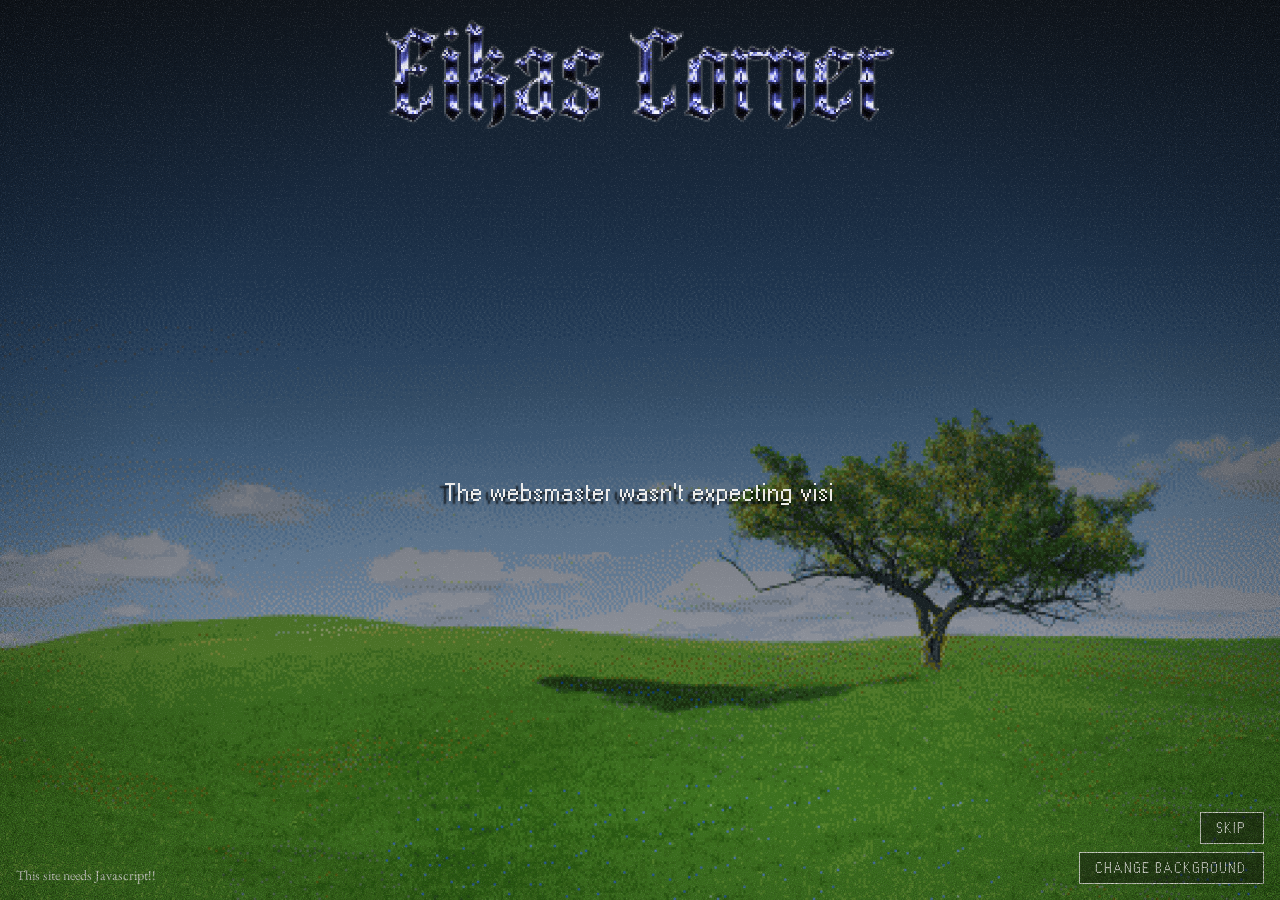
==== index.html @ b6c3187d "the door" ====
<!DOCTYPE html>
<html lang="en">
<head>
    <meta charset="UTF-8">
    <meta name="viewport" content="width=device-width, initial-scale=1.0">
    <title>Eikas Corner</title>
    <meta name="description" content="Delusional writings">

    <meta property="og:type" content="website">
    <meta property="og:title" content="Eikas Corner">
    <meta property="og:description" content="Delusional writings">
    <meta property="og:image" content="https://eikascorner.neocities.org/images/eikascornerlogo.png">
    <meta property="og:url" content="https://eikascorner.neocities.org/">

    <meta name="twitter:card" content="summary">
    <meta name="twitter:title" content="Eikas Corner">
    <meta name="twitter:description" content="Delusional writings">
    <meta name="twitter:image" content="https://eikascorner.neocities.org/images/eikascornerlogo.png">

    <link rel="stylesheet" href="stylesheet.css">
    <link rel="icon" type="image/png" href="images/favicon.png">
    <style>
        .corner-text {
            position: fixed;
            bottom: 16px;
            left: 16px;
            z-index: 10;
            margin: 0;
            font-size: 14px;
            color: #F5F3F0;
            opacity: 0.9;
        }
    </style>
</head>
<body class="splash-body">

    <div class="logo">
        <a href="home.html">
        <img src="images/eikascornerlogodithered.png" alt="eikascornerlogo">
        </a>
    </div>

    <div class="page-fade">

        <div class="corner-btns">
            <a id="skip-btn" class="skip-btn" href="home.html">Skip</a>
            <button id="bg-btn" class="bg-btn" type="button">Change background</button>
        </div>

        <p class="corner-text">This site needs Javascript!!</p>

        <div class="splash-wrap">
            <div class="splash">
                <h1 id="typewriter"><span id="typewriter-text"></span></h1>

                <div id="gate" class="gate">
                    <button id="continue-btn" class="continue-btn" type="button">Enter</button>
                </div>
            </div>
        </div>

    </div>

<script>
    (function () {
        var textEl = document.getElementById('typewriter-text');
        if (!textEl) return;
 
        var lines = [
            "The websmaster wasn't expecting visitors today..",
            "I suppose I can let you in for a small while.."
        ];
 
        var typeSpeed = 30;
        var pauseAfterType = 1200;
 
        var lineIndex = 0;
        var charIndex = 0;
 
        function typeLine() {
            var current = lines[lineIndex];
            if (charIndex <= current.length) {
                textEl.textContent = current.slice(0, charIndex);
                charIndex++;
                setTimeout(typeLine, typeSpeed);
            } else if (lineIndex < lines.length - 1) {
                setTimeout(function () {
                    lineIndex++;
                    charIndex = 0;
                    typeLine();
                }, pauseAfterType);
            } else {
                var gate = document.getElementById('gate');
                if (gate) gate.classList.add('gate-visible');
            }
        }
 
        window.addEventListener('load', function () {
            typeLine();
        });
 
        var continueBtn = document.getElementById('continue-btn');
        if (continueBtn) {
            continueBtn.addEventListener('click', function () {
                var pageFade = document.querySelector('.page-fade');
                if (pageFade) pageFade.classList.add('fade-out');
                sessionStorage.setItem('fadeTransition', '1');
                setTimeout(function () {
                    window.location.href = 'home.html';
                }, 400);
            });
        }
    })();

    (function () {
    var backgrounds = [
        "images/dreamcorebg.png",
        "images/stuffsbg.png",
        
    ];

    var btn = document.getElementById('bg-btn');
    if (!btn) return;

    var index = 0;
    try {
        var saved = parseInt(localStorage.getItem('splashBg'), 10);
        if (saved >= 0 && saved < backgrounds.length) index = saved;
    } catch (e) {}

    function apply() {
        document.body.style.setProperty('--splash-bg', "url('" + backgrounds[index] + "')");
        try { localStorage.setItem('splashBg', index); } catch (e) {}
    }

    apply();

    btn.addEventListener('click', function () {
        index = (index + 1) % backgrounds.length;
        apply();
    });
})();

(function () {
    var skipBtn = document.getElementById('skip-btn');
    if (!skipBtn) return;

    skipBtn.addEventListener('click', function (e) {
        e.preventDefault();
        var pageFade = document.querySelector('.page-fade');
        if (pageFade) pageFade.classList.add('fade-out');
        try { sessionStorage.setItem('fadeTransition', '1'); } catch (err) {}
        setTimeout(function () {
            window.location.href = 'home.html';
        }, 400);
    });
})();
</script>


</body>
</html>
---- stylesheet.css ----
@font-face {
    font-family: EBGaramond;
    src: url(EBGaramond.ttf);
}
@font-face {
    font-family: w98bold;
    src: url(w98bold.woff2);
}
@font-face {
    font-family: w98regular;
    src: url(w98regular.woff2);
}
@font-face {
    font-family: manga;
    src: url(mangat.ttf);
}
@font-face {
    font-family: gothik;
    src: url(GothikSteel.woff2);
}

* {
  margin: 0;
  padding: 0;
  box-sizing: border-box;
}

html {
    height: 100%;
    overflow-x: hidden;
}

body {
    min-height: 100vh;
    background-color: #141413;
    font-family: EBGaramond;
    display: flex;
    flex-direction: column;
    overflow-x: clip; /* was hidden */
}

.page-fade {
    display: flex;
    flex-direction: column;
    flex: 1;
    transition: opacity 0.4s ease;
}

.page-fade.fade-out {
    opacity: 0;
}

.logo a {
    display: block;
    width: 30%;
    margin: 20px auto 0;
    padding-bottom: 30px;
}

.logo a img {
    display: block;
    width: 100%;
    height: auto;
}

@media (max-width: 1280px) {
    .logo a {
        width: 40%;
    }
}

@media (max-width: 900px) {
    .logo a {
        width: 90%;
    }
}

.separator {
    position: relative;
    width: 100%;
    height: 1px;
    background-color: #F5F3F0;
    opacity: 0.5;
}

/*----------------------top diamonds------------------------*/
.vertical-separator::before {
    content: "";
    position: absolute;
    top: 0;
    left: 50%;
    width: 7px;
    height: 7px;
    background-color: #F5F3F0;
    transform: translate(-50%, -50%) rotate(45deg);
}

@media (max-width: 900px) {
    .vertical-separator::before {
        display: none;
    }

    .main > .separator::before,
    .main > .separator::after {
        display: none;
    }
}
/*----------------bottom diamonds-------------*/
.main > .separator::before,
.main > .separator::after {
    content: "";
    position: absolute;
    top: 50%;
    width: 7px;
    height: 7px;
    background-color: #F5F3F0;
    transform: translate(-50%, -50%) rotate(45deg);
}

.main > .separator::before {
    left: 0;
}

.main > .separator::after {
    left: 100%;
}



.main {
    color: #F5F3F0;
    flex: 1;
    display: flex;
    flex-direction: column;
}



.hero {
    letter-spacing: 2px;
    font-size: 12px;
    text-align: center;
    opacity: 0.85;
    padding: 5% 5%;
    flex: 1;
    display: flex;
    align-items: center;
    justify-content: center;
}

@media (max-width: 1200px) {
    .hero {
        padding: 10% 5%;
    }
}
.home-page .hero {
    flex: 0 0 auto;
    padding: 30px 5% 20px;
}
.home-page .content {
    padding-top: 0;
}

.page {
    display: flex;
    align-items: stretch;
    flex: 1;
}

.sidebar {
    display: flex;
    flex-direction: column;
    gap: 20px;
    padding: 25px 30px;
    width: 220px;
    flex: 0 0 220px;
    font-family: w98regular;
}

.sidebar a {
    color: #F5F3F0;
    text-decoration: none;
    font-size: 18px;
    letter-spacing: 1px;
    opacity: 0.85;
    transition: opacity 0.2s ease;
}

.sidebar a:hover {
    opacity: 1;
    text-decoration: underline;
}

.sidebar-right {
    text-align: right;
}

.vertical-separator {
    position: relative;
    width: 1px;
    background-color: #F5F3F0;
    opacity: 0.5;
}

@media (min-width: 901px) {
      .page {
        padding: 0 220px;
    }

    .sidebar {
        position: fixed;
        top: 0;
        bottom: 0;
        width: 220px;
        overflow-y: auto;
    }

    .sidebar-left { left: 0; }
    .sidebar-right { right: 0; }
}

/*------------------------favourite song--------------------------*/
.song-box {
    margin-top: 30px;
    font-family: w98regular;
}
.song-label {
    font-size: 14px;
    letter-spacing: 2px;
    color: #a2a6e2;                   
    margin-bottom: 12px;
}
.song-title {
    font-size: 16px;
    color: #F5F3F0;
    letter-spacing: 1px;
}
.song-artist {
    font-size: 14px;
    font-style: italic;
    color: #F5F3F0;
    opacity: 0.7;
    margin-bottom: 10px;
}
.song-log {
    font-style: italic;

}
.sidebar .song-box a {
    font-size: 14px;
    color: #a2a6e2;
    text-decoration: underline;
}
@media (max-width: 900px) {
    .song-box {
        width: 81%;
        margin-top: 10px;
        padding: 5px 10px;
        border: 1px dashed rgba(245, 243, 240, 0.5);
        display: flex;
        flex-wrap: wrap;
        justify-content: center;
        align-items: baseline;
        gap: 4px 20px;
    }

    .song-label {
        flex-basis: 100%;
        text-align: center;
        margin-bottom: 0;
    }

    .song-artist {
        margin-bottom: 0;
    }
}
/*------------------------song log page--------------------------*/
.song-page {
    display: flex;
    align-items: stretch;
}
.song-list {
    flex: 1;
    min-width: 0;
    padding: 10px 4% 40px 4%;
    border-right: 1px dashed rgba(245, 243, 240, 0.5);
}
.song-writing {
    flex: 0 0 40%;
    align-self: flex-start;
    padding: 40px 6% 40px 5%;
    font-size: 15px;
    line-height: 1.8;
    color: #F5F3F0;
}
.song-writing p {
    margin-bottom: 14px;
}

.song-writing p:last-child {
    margin-bottom: 0;
}

.song-entry {
    display: grid;
    grid-template-columns: 1fr;
    gap: 4px;
    padding: 22px 0;
    border-bottom: 1px dashed rgba(245, 243, 240, 0.5);
}

.song-entry:last-child {
    border-bottom: none;
}
.song-entry.multi {
    border-bottom: none;
    padding-bottom: 0;
}
.song-entry.multi.multi-last {
    border-bottom: 1px dashed rgba(245, 243, 240, 0.5);
    padding-bottom: 22px;
}

.song-entry-date {
    padding-top: 3px;
    font-size: 13px;
    letter-spacing: 2px;
    text-transform: uppercase;
    color: #a2a6e2;
}

.song-entry-title {
    font-size: 18px;
    letter-spacing: 1px;
    color: #F5F3F0;
}

.song-entry-artist {
    margin-top: 2px;
    font-size: 14px;
    font-style: italic;
    color: #F5F3F0;
    opacity: 0.7;
}

.song-entry-link:hover {
    opacity: 1;
}
@media (min-width: 901px) {
    .song-entry-info {
        display: flex;
        flex-wrap: wrap;
        align-items: baseline;
        gap: 4px 12px;
    }

    .song-entry-artist {
        margin-top: 0;
    }
}
@media (max-width: 900px) {
    .song-page {
        flex-direction: column;
    }

    .song-writing {
        order: -1;
        flex: none;
        align-self: stretch;
        padding: 30px 6%;
        border-bottom: 1px dashed rgba(245, 243, 240, 0.5);
    }

    .song-list {
        flex: none;
        padding: 10px 6%;
        text-align: center;
        border-right: none;
    }
}
.song-entry.multi .song-entry-info {
    display: flex;
    flex-direction: column;
    align-items: flex-start;
    gap: 2px;
}

.song-entry.multi .song-entry-artist {
    margin-top: 6px;
}
/*------------------------favourite manga--------------------------*/
.manga-box {
    margin-top: 30px;
    font-family: w98regular;
}
.manga-label {
    font-size: 14px;
    letter-spacing: 2px;
    color: #ee7c78;
    margin-bottom: 12px;
}
.manga-title {
    font-size: 16px;
    color: #F5F3F0;
    letter-spacing: 1px;
    font-family: manga;
}
.manga-author {
    font-size: 14px;
    font-style: italic;
    color: #F5F3F0;
    opacity: 0.7;
    margin-bottom: 10px;
}
.manga-log {
    font-style: italic;
}
.sidebar .manga-box a {
    font-size: 14px;
    color: #ee7c78;
    text-decoration: underline;
}
@media (max-width: 900px) {
    .manga-box {
        order: 1;
        width: 81%;
        margin-top: 10px;
        padding: 5px 10px;
        border: 1px dashed rgba(245, 243, 240, 0.5);
        display: flex;
        flex-wrap: wrap;
        justify-content: center;
        align-items: baseline;
        gap: 4px 20px;
        text-align: center;
    }

    .manga-label {
        flex-basis: 100%;
        text-align: center;
        margin-bottom: 0;
    }

    .manga-author {
        margin-bottom: 0;
    }
}
/*------------------------manga log page (flipped song log)--------------------------*/
.mangalog-page {
    display: flex;
    align-items: stretch;
}
.mangalog-writing {
    flex: 0 0 40%;
    align-self: flex-start;
    padding: 40px 5% 40px 6%;
    font-size: 16px;
    line-height: 1.8;
    color: #F5F3F0;
}
.mangalog-list {
    flex: 1;
    min-width: 0;
    padding: 40px 6% 40px 4%;
    border-left: 1px dashed rgba(245, 243, 240, 0.5);
}

.mangalog-writing p {
    margin-bottom: 14px;
}
.mangalog-writing p:last-child {
    margin-bottom: 0;
}

.mangalog-writing .read-more {
    display: inline-block;
    margin-bottom: 50px;
    margin-top: 10px;
    font-size: 14px;
    letter-spacing: 1px;
    color: #F5F3F0;
    text-decoration: underline;
    opacity: 0.7;
    transition: opacity 0.2s ease;
}
.mangalog-writing .read-more:hover {
    opacity: 1;
}

.mangalog-entry {
    display: grid;
    grid-template-columns: 1fr;
    gap: 4px;
    padding: 22px 0;
    border-bottom: 1px dashed rgba(245, 243, 240, 0.5);
    text-align: left;
}
.mangalog-entry:last-child {
    border-bottom: none;
}
.mangalog-entry > p + p {
    margin-top: 12px;
}

.mangalog-entry-date {
    padding-top: 3px;
    font-size: 13px;
    letter-spacing: 2px;
    text-transform: uppercase;
    color: #ee7c78;
}
.mangalog-entry-title {
    font-size: 18px;
    letter-spacing: 1px;
    color: #F5F3F0;
}
.mangalog-entry-author {
    margin-top: 2px;
    font-size: 14px;
    font-style: italic;
    color: #F5F3F0;
    opacity: 0.7;
}

.mangalog-entry.multi .mangalog-entry-info {
    display: flex;
    flex-direction: column;
    align-items: flex-start;
    gap: 2px;
}
.mangalog-entry.multi .mangalog-entry-author {
    margin-top: 6px;
}
.spoiler {
    position: relative;
    margin-top: 12px;
}

.spoiler-content {
    filter: blur(8px);
    user-select: none;
    pointer-events: none;
    transition: filter 0.3s ease;
}

.spoiler-content p + p {
    margin-top: 12px;
}

.spoiler-overlay {
    position: absolute;
    inset: 0;
    display: flex;
    flex-direction: column;
    align-items: center;
    justify-content: center;
    gap: 10px;
    padding: 20px;
    text-align: center;
    background: rgba(20, 20, 19, 0.55);
    border: 1px dashed rgba(245, 243, 240, 0.5);
}

.spoiler-warning {
    font-family: w98bold;
    font-size: 18px;
    letter-spacing: 2px;
    color: #ee7c78;
}

.spoiler-note {
    font-size: 14px;
    color: #F5F3F0;
    opacity: 0.8;
}

.spoiler-btn {
    font-family: w98regular;
    font-size: 14px;
    letter-spacing: 1px;
    padding: 6px 16px;
    color: #F5F3F0;
    background: transparent;
    border: 1px dashed rgba(245, 243, 240, 0.7);
    cursor: pointer;
    transition: background 0.1s ease;
}

.spoiler-btn:hover {
    background: rgba(245, 243, 240, 0.15);
}

.spoiler.revealed .spoiler-content {
    filter: none;
    user-select: auto;
    pointer-events: auto;
}

.spoiler.revealed .spoiler-overlay {
    display: none;
}

.spoiler + p {
    margin-top: 12px;
}

@media (min-width: 901px) {
    .mangalog-entry-info {
        display: flex;
        flex-wrap: wrap;
        align-items: baseline;
        gap: 4px 12px;
    }
    .mangalog-entry-author {
        margin-top: 0;
    }
}

@media (max-width: 900px) {
    .mangalog-page {
        flex-direction: column;
    }
    .mangalog-writing {
        order: -1;
        flex: none;
        align-self: stretch;
        padding: 30px 6%;
        border-bottom: 1px dashed rgba(245, 243, 240, 0.5);
    }
    .mangalog-list {
        flex: none;
        padding: 30px 6%;
        text-align: center;
        border-left: none;
    }
}
.bounce-letter {
    display: inline-block;
    white-space: pre;
    text-decoration: underline;
    animation: letter-bounce 6.5s ease-in-out infinite;
}

@keyframes letter-bounce {
    0%, 7.4%, 100% { transform: translateY(0); animation-timing-function: ease-out; }
    2.2%           { transform: translateY(-8px); animation-timing-function: ease-in; }
    4.4%           { transform: translateY(0); animation-timing-function: ease-out; }
    5.9%           { transform: translateY(-1px); animation-timing-function: ease-in; }
}

@media (prefers-reduced-motion: reduce) {
    .bounce-letter { animation: none; }
}
/*------------------------diary entries--------------------------*/
.content {
    padding: 40px 8% 40px;
}

.sort-toggle {
    display: block;
    margin: 0 0 40px auto;
    background-color: transparent;
    border: 1px solid #F5F3F0;
    color: #F5F3F0;
    font-family: EBGaramond;
    letter-spacing: 2px;
    text-transform: uppercase;
    font-size: 13px;
    padding: 8px 18px;
    cursor: pointer;
    opacity: 0.85;
    transition: background-color 0.2s ease, color 0.2s ease, opacity 0.2s ease;
}

.sort-toggle:hover {
    opacity: 1;
    background-color: #F5F3F0;
    color: #141413;
}

.entry {
    margin-bottom: 50px;
    padding-bottom: 45px;
    border-bottom: 1px dashed #F5F3F0;
    opacity: 0.95;
}

.entry:last-child {
    border-bottom: none;
    margin-bottom: 0;
    padding-bottom: 0;
}

.entry-date {
    font-size: 14px;
    letter-spacing: 2px;
    text-transform: uppercase;
    color: #a2a6e2;
    opacity: 1;
    margin-bottom: 8px;
}

.entry-title {
    font-size: 26px;
    font-weight: normal;
    color: #F5F3F0;
    margin-bottom: 20px;
    letter-spacing: 1px;
}

.entry-body {
    font-size: 17px;
    color: #F5F3F0;
    line-height: 1.8;
}

.entry-body p {
    margin-bottom: 14px;
}

.entry-body p:last-child {
    margin-bottom: 0;
}

.entry-body a {
    color: #F5F3F0;
    text-decoration: underline;
    opacity: 0.85;
}

.entry-body a:hover {
    opacity: 1;
}

.entry-body img {
    display: block;
    margin: 20px auto;
    max-width: 100%;
    height: auto;
}
.img-row {
    display: flex;
    justify-content: center;
    align-items: center;
    gap: 12px;
    margin: 20px auto;
}

.entry-body .img-row img {
    flex: 0 1 auto;
    height: 70%;
    width: auto;
    min-width: 0;
    max-width: calc(50% - 6px);
    object-fit: cover;
    margin: 0;
}
.entry-body .img-row--mixed img {
    flex: 1 1 0;      /* flex-grow is overridden inline per image */
    width: 0;         /* sizes come purely from the grow ratio */
    height: auto;
    max-width: none;
    object-fit: initial;
}

@media (max-width: 900px) {
    .img-row {
        max-width: 100%;
    }
}


.entry-mood {
    font-size: 16px;
    font-style: italic;
    margin: 18px 0 10px;
    color: #a2a6e2;
}

.typewriter-cursor {
    display: inline-block;
    margin-left: 2px;
    animation: typewriter-blink 0.9s steps(1) infinite;
    transition: opacity 0.4s ease;
}

.typewriter-cursor-done {
    animation: none;
    opacity: 0;
}

@keyframes typewriter-blink {
    0%, 50% { opacity: 1; }
    50.01%, 100% { opacity: 0; }
}

.splash-body {
    display: flex;
    flex-direction: column;
    min-height: 100vh;
    background-image: linear-gradient(to bottom, rgba(20, 20, 19, 0.9) 0%, rgba(20, 20, 19, 0.25) 800px, rgba(20, 20, 19, 0.25) 100%), var(--splash-bg, url('images/seabg.gif'));
    background-size: cover;
    background-position: center;
    background-repeat: no-repeat;
}

@media (max-width: 900px) {
    .splash-body {
        background-position: 70% center;
    }
}

.corner-btns {
    position: fixed;
    bottom: 16px;
    right: 16px;
    z-index: 10;
    display: flex;
    flex-direction: column;
    align-items: flex-end;
    gap: 8px;
}

.bg-btn,
.skip-btn {
    background-color: rgba(20, 20, 19, 0.5);
    border: 1px solid #F5F3F0;
    color: #F5F3F0;
    font-family: w98regular;
    letter-spacing: 2px;
    text-transform: uppercase;
    text-decoration: none;
    text-align: center;
    font-size: 12px;
    padding: 9px 16px 7px;
    cursor: pointer;
    opacity: 0.85;
    transition: background-color 0.2s ease, color 0.2s ease, opacity 0.2s ease;
}

@media (hover: hover) and (pointer: fine) {
    .bg-btn:hover,
    .skip-btn:hover {
        opacity: 1;
        background-color: #F5F3F0;
        color: #141413;
    }
}

.bg-btn:active,
.skip-btn:active {
    opacity: 1;
    background-color: #F5F3F0;
    color: #141413;
}

.splash-wrap {
    flex: 1;
    display: flex;
    align-items: center;
    justify-content: center;
}

.splash {
    text-align: center;
    color: #F5F3F0;
    padding: 20px;
}

.splash h1 {
    font-family: w98regular;
    letter-spacing: 1px;
    font-size: 22px;
    opacity: 0.95;
    font-weight: normal;
    max-width: 650px;
    margin: 0 auto;
    text-shadow: -5px 3px 2px rgba(0, 0, 0, 0.8);
}

.gate {
    display: flex;
    justify-content: center;
    margin-top: 30px;
    opacity: 0;
    pointer-events: none;
    transition: opacity 0.6s ease;
}

.gate.gate-visible {
    opacity: 1;
    pointer-events: auto;
}

.continue-btn {
    background-color: transparent;
    border: 1px solid #F5F3F0;
    color: #F5F3F0;
    font-family: w98regular;
    letter-spacing: 2px;
    text-transform: uppercase;
    font-size: 14px;
    padding: 13px 26px 11px 28px;
    cursor: pointer;
    text-shadow: -3px 2px 2px rgba(0, 0, 0, 0.8);
}

.continue-btn:hover {
    background-color: #F5F3F0;
    color: #141413;
    text-shadow: none;
}

/*---------------------home page-------------------------*/
.home-content {
    max-width: 720px;
    margin: 0 auto;
}

.section-label {
    font-size: 13px;
    letter-spacing: 2px;
    text-transform: uppercase;
    color: #a2a6e2;
    opacity: 1;
    margin-bottom: 16px;
    text-align: center;
}

.intro p {
    font-size: 17px;
    color: #F5F3F0;
    line-height: 1.8;
    opacity: 0.95;
}

.latest-entry {
    max-width: 600px;
    margin: 0 auto;
}

.latest-entry .entry-date {
    margin-top: 0;
}

.latest-entry .read-more,
.song-writing .read-more {
    display: inline-block;
    margin-bottom: 50px;
    margin-top: 10px;
    font-size: 14px;
    letter-spacing: 1px;
    color: #F5F3F0;
    text-decoration: underline;
    opacity: 0.7;
    transition: opacity 0.2s ease;
}

.latest-entry .read-more:hover,
.song-writing .read-more:hover {
    opacity: 1;
}

.now-list {
    list-style: none;
    font-size: 17px;
    color: #F5F3F0;
    line-height: 2;
    opacity: 0.95;
}

.now-list li::before {
    content: "— ";
    color: #a2a6e2;
    opacity: 1;
}

@media (max-width: 900px) {
    .home-content {
        max-width: 100%;
    }
}
/*-------------------credit section----------------*/
.credit-section {
    font-family: w98regular;
    padding: 70px max(20px, calc((100% - 600px) / 2)) 50px;
    text-align: center;
    border-top: 1px dashed rgba(245, 243, 240, 0.5);
}

.link-credit {
    display: inline-block;
    background-color: transparent;
    border: 1px solid #F5F3F0;
    color: #F5F3F0;
    font-family: EBGaramond;
    letter-spacing: 1px;
    text-transform: uppercase;
    text-decoration: none;
    font-size: 16px;
    padding: 12px 28px 8px;
    cursor: pointer;
}

.link-credit:hover {
    background-color: #F5F3F0;
    color: #141413;
}

.credit-section p {
    font-size: 16px;
    line-height: 1.6;
    margin-bottom: 18px;
    opacity: 0.85;
}

.credit-section .link-credit {
    margin-top: 10px;
    font-family: w98regular;
}

.link-credit.has-bg {
    --btn-img: url('images/5ammountain.png');
    --btn-tint: rgba(20, 20, 19, 0.6);
    background-image: linear-gradient(var(--btn-tint), var(--btn-tint)), var(--btn-img);
    background-size: cover;
    background-position: center;
    background-repeat: no-repeat;
}

@media (hover: hover) and (pointer: fine) {
    .link-credit.has-bg:hover {
        --btn-tint: rgba(245, 243, 240, 0.85);
        color: #141413;
    }
}

@media (max-width: 900px) {
    .credit-section {
        position: relative;
        border-top: none;
    }
}

/*------------------------------cool websites------------------------------ */
.cool-websites {
    max-width: 600px;
    margin-left: auto;
    margin-right: auto;
    margin-bottom: 50px;
}

.site-entry {
    padding-bottom: 28px;
    margin-bottom: 28px;
    border-bottom: 1px dashed rgba(245, 243, 240);
}

.site-entry:last-child {
    padding-bottom: 0;
    margin-bottom: 0;
    border-bottom: none;
}

.site-title {
    font-size: 24px;
    letter-spacing: 1px;
    color: #F5F3F0;
    text-decoration: underline;
    transition: color 0.2s ease;
}

.site-title:hover {
    color: #a2a6e2;
}

.site-url {
    font-size: 14px;
    letter-spacing: 1px;
    color: #a2a6e2;
    margin: 6px 0 12px;
}

.site-desc {
    font-size: 17px;
    line-height: 1.8;
    opacity: 0.9;
}

@media (max-width: 900px) {
    .site-title {
        font-size: 22px;
    }

    .site-desc {
        font-size: 16px;
    }
}
/* gallery */
.gallery-content {
    padding: 40px 6% 80px;
}

.gallery-grid {
    column-count: 3;
    column-gap: 24px;
}

.gallery-item {
    position: relative;
    overflow: hidden;
    border: 1px solid #F5F3F0;
    opacity: 0.9;
    transition: opacity 0.2s ease;
    break-inside: avoid;
    margin-bottom: 24px;
}

.gallery-item:hover {
    opacity: 1;
}

.gallery-item img {
    display: block;
    width: 100%;
    height: auto;
}

.gallery-item figcaption {
    font-size: 13px;
    letter-spacing: 0.5px;
    color: #F5F3F0;
    text-align: center;
    padding: 10px 12px;
    background-color: #141413;
    border-top: 1px dashed #F5F3F0;
}


@media (max-width: 1300px) {
    .gallery-grid {
        column-count: 2;
    }
}

@media (max-width: 900px) {
    .gallery-grid {
        column-count: 1;
    }
}

@media (max-width: 900px) {
    .page {
        flex-direction: row;
        flex-wrap: wrap;
        justify-content: center;
        align-items: center;
        gap: 14px 26px;
        padding: 20px 0 0;
    }

    .sidebar-left {
    display: contents;
    }

    .sidebar-right {
    display: contents;
    }

    .sidebar-right > a {
        display: none;
    }

    .sidebar-left a {
        font-size: 16px;
        padding: 0 8px;
    }

    .divider-left {
        order: 2;
        width: 100vw;
        flex-shrink: 0;
        height: 1px;
        margin-top: 6px;
    }

    .main > .separator {
        width: 100vw;
        margin-left: calc(50% - 50vw);
    }

    .divider-right {
        display: none;
    }

    .main {
        order: 3;
        width: 100%;
        margin-top: -14px;
    }

    .content {
        padding: 30px 6% 30px;
    }

    .entry-title {
        font-size: 22px;
    }

    .entry-body {
        font-size: 16px;
    }
}

/*-----------------------footer----------------------------*/
.footer {
    font-family: w98regular;
    color: #F5F3F0;
    text-align: center;
}

.footer-content {
    padding: 30px 5% 25px;
}

.footer-links {
    font-size: 13px;
    letter-spacing: 1.5px;
    text-transform: uppercase;
    margin-bottom: 14px;
}

.footer-links a {
    color: #F5F3F0;
    text-decoration: none;
    opacity: 0.85;
    transition: opacity 0.2s ease;
    margin: 0 12px;
}

.footer-links a:hover {
    opacity: 1;
    text-decoration: underline;
}

.footer-text {
    font-size: 13px;
    letter-spacing: 0.5px;
    opacity: 0.8;
    margin-bottom: 6px;
}

.footer-updated {
    font-size: 12px;
    letter-spacing: 0.5px;
    opacity: 0.45;
    font-style: italic;
}

#bonki-ring {
    margin: 20px 0;
}

@media (max-width: 900px) {
    .footer-content {
        padding: 25px 6% 20px;
    }
}
/*-------------------------sources------------------------*/
.sources-content {
    max-width: 700px;
    margin: 0 auto;
    padding: 40px 8% 60px;
}

.sources-section {
    margin-bottom: 45px;
}

.sources-section:last-child {
    margin-bottom: 0;
}

.sources-list {
    list-style: none;
}

.sources-list li {
    font-size: 17px;
    color: #F5F3F0;
    line-height: 1.9;
    opacity: 0.9;
    text-align: center;
}

.sources-list a {
    color: #F5F3F0;
    text-decoration: underline;
    opacity: 0.85;
    transition: opacity 0.2s ease;
}

.sources-list a:hover {
    opacity: 1;
}

@media (max-width: 900px) {
    .sources-content {
        padding: 30px 6% 40px;
    }
}

/*------------------------toby --------------------------*/
.toby-content {
    margin: 0 auto;
}

.toby-gallery-section .entry-title {
    text-align: center;
}

.toby-gallery {
    display: grid;
    grid-template-columns: repeat(2, 1fr);
    gap: 24px;
    align-items: start;
}

.toby-gallery .gallery-item {
    margin-bottom: 0;
}

@media (max-width: 900px) {
    .toby-gallery {
        grid-template-columns: 1fr;
    }
}

.toby-page .hero h1 {
    text-shadow: 0 0 12px rgba(245, 243, 240, 0.5);
    animation: toby-glow 3s ease-in-out infinite alternate;
}

@keyframes toby-glow {
    from { text-shadow: 0 0 6px rgba(245, 243, 240, 0.3); }
    to   { text-shadow: 0 0 18px rgba(245, 243, 240, 0.7); }
}

@media (prefers-reduced-motion: reduce) {
    .toby-page .hero h1 { animation: none; }
}
/*---------------------------------guestbook-------------------------------*/
.guestbook-content {
    max-width: 700px;
    margin: 0 auto;
}

.guestbook-form-wrap {
    display: flex;
    align-items: center;
    justify-content: center;
    gap: 24px;
    margin-bottom: 60px;
    padding-bottom: 45px;
    border-bottom: 1px dashed #F5F3F0;
}

.guestbook-form {
    flex: 1;
    min-width: 0;
}

.guestbook-flower {
    flex: 0 0 auto;
    width: 15%;
    height: auto;
    opacity: 0.9;
    align-self: center;
}

.guestbook-flower-right {
    transform: scaleX(-1);
}

@media (max-width: 900px) {
    .guestbook-flower {
        display: none;
    }
}

.form-row {
    display: flex;
    flex-direction: column;
    margin-bottom: 20px;
}

.form-row label {
    font-size: 13px;
    letter-spacing: 2px;
    text-transform: uppercase;
    color: #a2a6e2;
    margin-bottom: 8px;
}

.guestbook-form input,
.guestbook-form textarea {
    background-color: transparent;
    border: 1px solid #F5F3F0;
    color: #F5F3F0;
    font-family: EBGaramond;
    font-size: 16px;
    padding: 10px 12px;
    resize: vertical;
}

.guestbook-form input:focus,
.guestbook-form textarea:focus {
    outline: none;
    border-color: #a2a6e2;
}

.guestbook-form button {
    background-color: transparent;
    border: 1px solid #F5F3F0;
    color: #F5F3F0;
    font-family: EBGaramond;
    letter-spacing: 2px;
    text-transform: uppercase;
    font-size: 14px;
    padding: 10px 24px;
    cursor: pointer;
    transition: background-color 0.2s ease, color 0.2s ease;
    display: block;
    margin: 0 auto;
    
}

.guestbook-form button:hover {
    background-color: #F5F3F0;
    color: #141413;
}

.guestbook-form button:disabled {
    opacity: 0.5;
    cursor: default;
}

.gb-status {
    margin-top: 14px;
    font-size: 14px;
    font-style: italic;
    opacity: 0.75;
}

.gb-loading,
.gb-empty,
.gb-error {
    opacity: 0.7;
    font-style: italic;
}

.gb-entry .entry-title {
    font-size: 20px;
}
/* -----------------------------THE MOON THE EARTH AND HELLLL--------------------------- */

.moon-section {
    --zone-accent:  #d5d9f0;
    --zone-box-bg:  #000;
    --zone-shift:   40px;
    --zone-img:     var(--moon-img);
    --zone-tint:    var(--moon-tint);
    --zone-size:    var(--moon-size);
    --zone-pos:     var(--moon-pos);
    --zone-repeat:  var(--moon-repeat);
}
.earth-section {
    --zone-accent:  #d8fd7a;
    --zone-box-bg:  rgba(0, 0, 0, 0.4);
    --zone-shift:   -40px;
    --zone-img:     var(--earth-img);
    --zone-tint:    var(--earth-tint);
    --zone-size:    var(--earth-size);
    --zone-pos:     var(--earth-pos);
    --zone-repeat:  var(--earth-repeat);
}
.hell-section {
    --zone-accent:  #ff7b77;
    --zone-box-bg:  rgba(0, 0, 0, 0.8);
    --zone-shift:   40px;
    --zone-img:     var(--hell-img);
    --zone-tint:    var(--hell-tint);
    --zone-size:    var(--hell-size);
    --zone-pos:     var(--hell-pos);
    --zone-repeat:  var(--hell-repeat);
}

.moon-section,
.earth-section,
.hell-section {
    font-family: w98regular;
    min-height: 380px;
    margin: 40px calc(-100% * 8 / 84) -40px;
    padding: 50px 20px;
    display: flex;
    justify-content: center;
    align-items: center;
    gap: 40px;
    border-top: 1px dashed rgba(245, 243, 240, 0.5);
    background-image:
        linear-gradient(rgba(20, 20, 19, var(--zone-tint)), rgba(20, 20, 19, var(--zone-tint))),
        var(--zone-img);
    background-size: auto, var(--zone-size);
    background-position: 0 0, var(--zone-pos);
    background-repeat: no-repeat, var(--zone-repeat);
}

.moon-section table,
.earth-section table,
.hell-section table {
    flex: 0 0 auto;
}

.moon-text,
.earth-text,
.hell-text {
    max-width: 320px;
    font-size: 16px;
    text-align: left;
    color: var(--zone-accent);
    background-color: var(--zone-box-bg);
    border: 2px solid var(--zone-accent);
    padding: 10px;
    opacity: 0.9;
    position: relative;
    left: var(--zone-shift);
}

.moon-heading,
.earth-heading,
.hell-heading {
    margin: 0 0 8px;
    font-size: 20px;
    font-family: w98bold;
}

.moon-text p,
.earth-text p,
.hell-text p {
    margin: 0 0 8px;
}

.hell-buttons {
    flex: 0 0 auto;
    display: grid;
    grid-template-columns: repeat(2, 88px);
    gap: 6px;
}

@media (max-width: 1200px) {
    .moon-section,
    .earth-section,
    .hell-section {
        --zone-shift: 0px;
    }
}

@media (max-width: 900px) {
    .moon-section,
    .earth-section,
    .hell-section {
        margin: 30px calc(-100% * 6 / 88) -30px;
        gap: 10px;
    }

    .hell-buttons {
        grid-template-columns: 88px;
    }
}

.moon-section {
    margin-top: 0;
    border-top: none;
}
/* =------------------- jungle page --------------------- */
.jungle-page {
    background-image:
        linear-gradient(rgba(20, 20, 19, 0.6), rgba(20, 20, 19, 0.6)),
        url('images/jungle.png');
    background-size: cover;
    background-position: center;
    background-repeat: no-repeat;
    background-attachment: fixed;
}
.jungle-page {
    --logo-tint: 0;
}
@media (min-width: 901px) {
    .jungle-page {
        background-position: center 80%;
    }
}
.corner-clover {
    position: fixed;
    top: 0;
    left: 0;
    width: 300px;
    height: auto;
    z-index: -1;
    pointer-events: none;
    transform-origin: top left;
}
.corner-tree {
    position: fixed;
    bottom: 0;
    right: -200px;
    height: 130vh;
    width: auto;
    z-index: -1;
    pointer-events: none;
}
.corner-vines {
    position: fixed;
    bottom: 0;
    left: -350px;
    height:  90vh;
    z-index: -1;
    pointer-events: none;
}
.bottom-grass {
    position: fixed;
    bottom: -220px;
    left: 0;
    width: 100%;
    height: auto;
    z-index: -1;
    pointer-events: none;
}

@media (max-width: 1300px) {
    .bottom-grass {
        bottom: -100px;
    }
}

@media (max-width: 900px) {
    .corner-clover {
        width: 140px;
    }
    .corner-vines {
        left: -400px;
    }
    .corner-tree {
        height: 50vh;
        right: -50px;
    }
    .bottom-grass {
        bottom: -100px;
    }
}

@media (max-width: 400px) {
    .corner-clover {
        width: 70px;
    }
    .corner-tree {
        right: -150px;
    }
    .corner-vines {
        left: -450px;
    }
    .bottom-grass {
        bottom: 0;
    }
}

.jungle-text {
    width: 100%;
    max-width: 820px;
    margin: -30px auto 0;
    padding: 0 6% 40px;
    text-align: center;
    position: relative;
    z-index: 1;
}

.jungle-page h1 {
    margin-bottom: 18px;
    font-family: w98regular;
    font-weight: normal;
    font-size: 28px;
    line-height: 1.4;
    letter-spacing: 2px;
    color: #e6f3c8;
    text-shadow:
        0 2px 4px rgba(0, 0, 0, 0.9),
        0 0 22px rgba(216, 253, 122, 0.35);
}

.jungle-page h1:last-of-type {
    margin-bottom: 0;
}

@media (max-width: 600px) {
    .jungle-text {
        padding: 0 8% 30px;
        margin: 0;
    }

    .jungle-page h1 {
        font-size: 24px;
        letter-spacing: 1.5px;
    }
}
.jungle-text .tw-rest {
    visibility: hidden;
}

.walk-btn.tw-hidden {
    opacity: 0;
    pointer-events: none;
}

.walk-btn.tw-show {
    animation: tw-fade-in 0.6s ease both;
}

@keyframes tw-fade-in {
    from { opacity: 0; }
    to   { opacity: 1; }
}

.jungle-text .tw-rest,
.garden-text .tw-rest {
    visibility: hidden;
}

.walk-btn {
    display: inline-block;
    margin-top: 30px;
    padding: 12px 28px 8px;
    border: 1px solid #e6f3c8;
    color: #e6f3c8;
    font-family: w98regular;
    font-size: 16px;
    letter-spacing: 2px;
    text-transform: uppercase;
    text-decoration: none;
    background-color: rgba(20, 20, 19, 0.5);
    transition: background-color 0.2s ease, color 0.2s ease;
}

.walk-btn:hover {
    background-color: #e6f3c8;
    color: #141413;
}
.garden-text .walk-btn {
    border-color: #a4d1d3;
    color: #a4d1d3;
    text-shadow: 0 2px 4px rgba(0, 0, 0, 0.9), 0 0 22px #a4d1d3;
}

.garden-text .walk-btn:hover {
    background-color: #a4d1d3;
    color: #141413;
}

.jungle-page .logo,
.corner-clover,
.corner-tree,
.corner-vines,
.bottom-grass,
.jungle-text {
    transition: transform 1.1s cubic-bezier(0.55, 0, 0.8, 0.3), opacity 0.9s ease;
}

.leaving .logo        { transform: translateY(-120%); }
.leaving .corner-clover { transform: translate(-100%, -100%); }
.leaving .corner-tree  { transform: translateX(100%); }
.leaving .corner-vines { transform: translateX(-100%); }
.leaving .bottom-grass  { transform: translateY(120%); }
.leaving .jungle-text   { opacity: 0; }

@media (prefers-reduced-motion: reduce) {
    .jungle-page .logo,
    .corner-clover,
    .corner-tree,
    .corner-vines,
    .bottom-grass,
    .jungle-text {
        transition: none;
    }
}
/*------------------- garden page --------------------- */
.garden-page {
    background-image:
        linear-gradient(rgba(20, 20, 19, 0.6), rgba(20, 20, 19, 0.6)),
        url('images/garden.png');
    background-size: cover;
    background-repeat: no-repeat;
    background-attachment: fixed;
    background-color: #141413;
    background-position: center 60%;
    --logo-tint: 0;
}

@media (max-width: 1200px) {
    .garden-page { background-position: 65% 60%; }
}

@media (max-width: 900px) {
    .garden-page { background-position: 85% 60%; }
}

@media (max-width: 600px) {
    .garden-page { background-position: 90% 60%; }
}

.garden-text {
    width: 100%;
    max-width: 820px;
    margin: 0;
    padding: 30px 2% 20px;
    text-align: left;
}
.garden-text {
    transition: opacity 0.9s ease;
}

.leaving .garden-text {
    opacity: 0;
}

@media (prefers-reduced-motion: reduce) {
    .garden-text {
        transition: none;
    }
}

.garden-page h1 {
    margin-bottom: 18px;
    font-family: w98regular;
    font-weight: normal;
    font-size: 20px;
    line-height: 1.4;
    letter-spacing: 2px;
    color: #a4d1d3;
    text-shadow:
        0 2px 4px rgba(0, 0, 0, 0.9),
        0 0 22px #a4d1d3;
}
.garden-page h1.italic {
    font-style: italic;
}

.garden-page h1:last-of-type {
    margin-bottom: 0;
}

@media (max-width: 900px) {

   .garden-text {
        padding: 15px 3% 20px;
    }

    .garden-page h1 {
        font-size: 17px;
        letter-spacing: 1.5px;
    }
}

.scene-fade {
    position: fixed;
    inset: 0;
    background: #000;
    opacity: 0;
    pointer-events: none;
    z-index: 9999;
    transition: opacity 0.6s ease;
}
.scene-fade.on { opacity: 1; }

body.garden-page.door-scene {
    --img-h: 78vh;
    --img-w: calc(var(--img-h) * 0.7536);

    background-color: #000;
    background-image:
        linear-gradient(to right, #000 0%, rgba(0,0,0,0.5) 6%, rgba(0,0,0,0) 20%, rgba(0,0,0,0) 80%, rgba(0,0,0,0.5) 94%, #000 100%),
        linear-gradient(to bottom, #000 0%, rgba(0,0,0,0.5) 6%, rgba(0,0,0,0) 20%, rgba(0,0,0,0) 80%, rgba(0,0,0,0.5) 94%, #000 100%),
        linear-gradient(rgba(0, 0, 0, 0.4), rgba(0, 0, 0, 0.4)),
        url("images/door.png");
    background-size:
        var(--img-w) var(--img-h),
        var(--img-w) var(--img-h),
        var(--img-w) var(--img-h),
        var(--img-w) var(--img-h);
    background-position: center, center, center, center;
    background-repeat: no-repeat;
    background-attachment: fixed;
}

@media (max-aspect-ratio: 3/4) {
    body.garden-page.door-scene {
        --img-w: 100vw;
        --img-h: calc(100vw * 1.327);
    }
}

body.door-scene .garden-text h1 {
    text-shadow: 0 2px 10px #000, 0 0 3px #000;
}

@media (prefers-reduced-motion: reduce) {
    .scene-fade { transition: none; }
}

/*=========================================================BACKGROUNDS==========================================================*/

:root {
    --logo-img:      url('images/noneyet.png');
    --logo-tint:     0.6;
    --logo-size:     cover;
    --logo-pos:      center;
    --logo-repeat:   no-repeat;

    --main-img:      url('images/none.png');
    --main-tint:     0.75;
    --main-size:     auto;
    --main-pos:      center;
    --main-repeat:   repeat;
    --main-attach:   fixed;

    --sidebar-img:   url('images/bayerlight.png');
    --sidebar-tint:  0.65;
    --sidebar-size:  auto;
    --sidebar-pos:   top left;
    --sidebar-repeat: repeat;

    --footer-img:    url('images/bayerlight.png');
    --footer-tint:   0.65;
    --footer-size:   auto;
    --footer-pos:    top left;
    --footer-repeat: repeat;

    --moon-img:      url('images/noneyet.png');
    --moon-tint:     0.6;
    --moon-size:     cover;
    --moon-pos:      center;
    --moon-repeat:   no-repeat;

    --earth-img:     url('images/noneyet.png');
    --earth-tint:    0.6;
    --earth-size:    cover;
    --earth-pos:     center;
    --earth-repeat:  no-repeat;

    --hell-img:      url('images/noneyet.png');
    --hell-tint:     0.6;
    --hell-size:     cover;
    --hell-pos:      center;
    --hell-repeat:   no-repeat;
}

.logo {
    display: flow-root;
    background-image:
        linear-gradient(rgba(20, 20, 19, var(--logo-tint)), rgba(20, 20, 19, var(--logo-tint))),
        var(--logo-img);
    background-size: auto, var(--logo-size);
    background-position: 0 0, var(--logo-pos);
    background-repeat: no-repeat, var(--logo-repeat);
}

.splash-body .logo {
    background: none;
}

.main {
    background-image:
        linear-gradient(rgba(20, 20, 19, var(--main-tint)), rgba(20, 20, 19, var(--main-tint))),
        var(--main-img);
    background-size: auto, var(--main-size);
    background-position: 0 0, var(--main-pos);
    background-repeat: no-repeat, var(--main-repeat);
    background-attachment: scroll, var(--main-attach);
}

.footer-content {
    background-image:
        linear-gradient(rgba(20, 20, 19, var(--footer-tint)), rgba(20, 20, 19, var(--footer-tint))),
        var(--footer-img);
    background-size: auto, var(--footer-size);
    background-position: 0 0, var(--footer-pos);
    background-repeat: no-repeat, var(--footer-repeat);
}

/* no bg on sidebars mobile */
@media (min-width: 901px) {
    .sidebar-left,
    .sidebar-right {
        background-image:
            linear-gradient(rgba(20, 20, 19, var(--sidebar-tint)), rgba(20, 20, 19, var(--sidebar-tint))),
            var(--sidebar-img);
        background-size: auto, var(--sidebar-size);
        background-position: 0 0, var(--sidebar-pos);
        background-repeat: no-repeat, var(--sidebar-repeat);
    }
}

.home-page {
    --logo-img:    url('images/homelogobg.jpg');
    --main-img:    url('images/homemainbg.png');
    --main-size:   cover;
    --main-pos:    center 60%;
    --main-repeat: no-repeat;
    /*--sidebar-img: url('images/none.png');*/
    /*--footer-img:  url('images/none');*/
    --logo-tint:    0.6;
    --main-tint:    0.75;
    --sidebar-tint: 0.65;
    --footer-tint:  0.65;

    --moon-img:     url('images/moonbg.png');
    --moon-tint:    0.2;
    --moon-size:    cover;
    --moon-pos:     center 20%;
    --moon-repeat:  no-repeat;

    --earth-img:    url('images/earthbg.png');
    --earth-tint:   0.2;
    --earth-size:   cover;
    --earth-pos:    center 0;
    --earth-repeat: no-repeat;

    --hell-img:     url('images/hellbg.png');
    --hell-tint:    0.2;
    --hell-size:    cover;
    --hell-pos:     center 40%;
    --hell-repeat:  no-repeat;
}
.links-page {
    --logo-img:    url('images/bayerlight.png');
    --main-img:    url('images/linksmainbg.png');
    /*--sidebar-img: url('images/noneyet.png');*/
    /*--footer-img:  url('images/noneyet.png');*/
    --logo-tint:    0.65;
    --main-tint:    0.75;
    --main-size:   cover;
    --main-pos:    center;
    --main-repeat: no-repeat;
    --sidebar-tint: 0.6;
    --footer-tint:  0.6;

    /* tiled */
    --logo-size:   auto;
    --logo-pos:    top left;
    --logo-repeat: repeat;
}
.songlog-page {
    --logo-img:    url('images/songslogobg.png');
    --main-img:    url('images/songmainbg.png');
    /*--sidebar-img: url('images/noneyet.png');*/
    /*--footer-img:  url('images/noneyet.png');*/
    --logo-tint:    0.6;
    --main-tint:    0.75;
    --sidebar-tint: 0.6;
    --footer-tint:  0.6;
}
.manga-page {
    --logo-img:    url('images/mangalogobg.png');
    --main-img:    url('images/mangamainbg.png');
    /*--sidebar-img: url('images/noneyet.png');*/
    /*--footer-img:  url('images/noneyet.png');*/
    --logo-tint:    0.6;
    --main-tint:    0.75;
    --sidebar-tint: 0.6;
    --footer-tint:  0.6;
}
.blog-page {
    --logo-img:    url('images/bloglogobg.png');
    --main-img:    url('images/noneyet.png');
    /*--sidebar-img: url('images/noneyet.png');*/
    /*--footer-img:  url('images/noneyet.png');*/
    --logo-tint:    0.6;
    --main-tint:    0.75;
    --sidebar-tint: 0.65;
    --footer-tint:  0.65;
}

.gallery-page {
    --logo-img:    url('images/gallerylogobg.png');
    --main-img:    url('images/noneyet.png');
    /*--sidebar-img: url('images/noneyet.png');*/
    /*--footer-img:  url('images/noneyet.png');*/
    --logo-tint:    0.6;
    --main-tint:    0.75;
    --sidebar-tint: 0.6;
    --footer-tint:  0.6;
}

.guestbook-page {
    --logo-img:    url('images/guestbooklogobg.png');
    --main-img:    url('images/noneyet.png');
    /*--sidebar-img: url('images/noneyet.png');*/
    /*--footer-img:  url('images/noneyet.png');*/
    --logo-tint:    0.6;
    --main-tint:    0.75;
    --sidebar-tint: 0.6;
    --footer-tint:  0.6;
}

.sources-page {
    --logo-img:    url('images/sourceslogobg.png');
    --main-img:    url('images/noneyet.png');
    /*--sidebar-img: url('images/noneyet.png');*/
    /*--footer-img:  url('images/noneyet.png');*/
    --logo-tint:    0.6;
    --main-tint:    0.75;
    --sidebar-tint: 0.6;
    --footer-tint:  0.6;
}
.toby-page {
    --logo-img:    url('images/tobylogobg.png');
    --logo-pos:    center 75%;
    --main-img:    url('images/tobymainbg.png');
    --main-size:   auto 100%;
    --main-repeat: repeat-x;
    --main-pos:    center top;
    /*--sidebar-img: url('images/noneyet.png');*/
    /*--footer-img:  url('images/noneyet.png');*/
    --logo-tint:    0.6;
    --main-tint:    0.75;
    --sidebar-tint: 0.6;
    --footer-tint:  0.6;
}
/*grain*/
body::after {
    content: "";
    position: fixed;
    inset: -50%;
    width: 200%;
    height: 200%;
    pointer-events: none;
    z-index: 9999;
    opacity: 0.1;
    background-image: url("data:image/svg+xml;utf8,<svg xmlns='http://www.w3.org/2000/svg' width='200' height='200'><filter id='n' color-interpolation-filters='sRGB'><feTurbulence type='fractalNoise' baseFrequency='0.85' numOctaves='3' stitchTiles='stitch'/><feColorMatrix values='0 0 0 0 1  0 0 0 0 1  0 0 0 0 1  4 0 0 0 -2.3'/></filter><rect width='100%25' height='100%25' filter='url(%23n)'/></svg>");
    background-size: 200px 200px;
    animation: grain-shift 0.8s steps(1) infinite;
}

@keyframes grain-shift {
    0%   { transform: translate(0, 0); }
    10%  { transform: translate(-5%, -8%); }
    20%  { transform: translate(-12%, 4%); }
    30%  { transform: translate(7%, -14%); }
    40%  { transform: translate(-4%, 14%); }
    50%  { transform: translate(-12%, 6%); }
    60%  { transform: translate(10%, 0); }
    70%  { transform: translate(0, 10%); }
    80%  { transform: translate(-8%, 8%); }
    90%  { transform: translate(8%, 4%); }
    100% { transform: translate(0, 0); }
}

body::before {
    content: "";
    position: fixed;
    inset: 0;
    pointer-events: none;
    z-index: 9998;
    opacity: 0.6;
    background-image: url("data:image/svg+xml;utf8,<svg xmlns='http://www.w3.org/2000/svg' width='200' height='200'><filter id='v' color-interpolation-filters='sRGB'><feTurbulence type='fractalNoise' baseFrequency='0.9' numOctaves='2' stitchTiles='stitch'/><feColorMatrix values='0 0 0 0 0  0 0 0 0 0  0 0 0 0 0  1.6 0 0 0 -0.3'/></filter><rect width='100%25' height='100%25' filter='url(%23v)'/></svg>");
    background-size: 200px 200px;
    -webkit-mask-image: radial-gradient(ellipse at center, transparent 55%, #000 100%);
    mask-image: radial-gradient(ellipse at center, transparent 55%, #000 100%);
}

@media (prefers-reduced-motion: reduce) {
    body::after {
        animation: none;
    }
}

@media (max-width: 900px) {
    .page {
        position: relative;
        clip-path: inset(0);
    }

    .main::before {
        content: "";
        position: fixed;
        top: 0;
        left: 0;
        width: 100%;
        height: 100vh;
        height: 100lvh;
        z-index: -1;
        pointer-events: none;
        background-image:
            linear-gradient(rgba(20, 20, 19, var(--main-tint)), rgba(20, 20, 19, var(--main-tint))),
            var(--main-img);
        background-size: auto, var(--main-size);
        background-position: 0 0, var(--main-pos);
        background-repeat: no-repeat, var(--main-repeat);
    }
}

/*fix for flickering bottom nav line on mobile*/
@media (max-width: 900px) {
    .divider-left {
        position: relative;
        z-index: 1;
    }
}
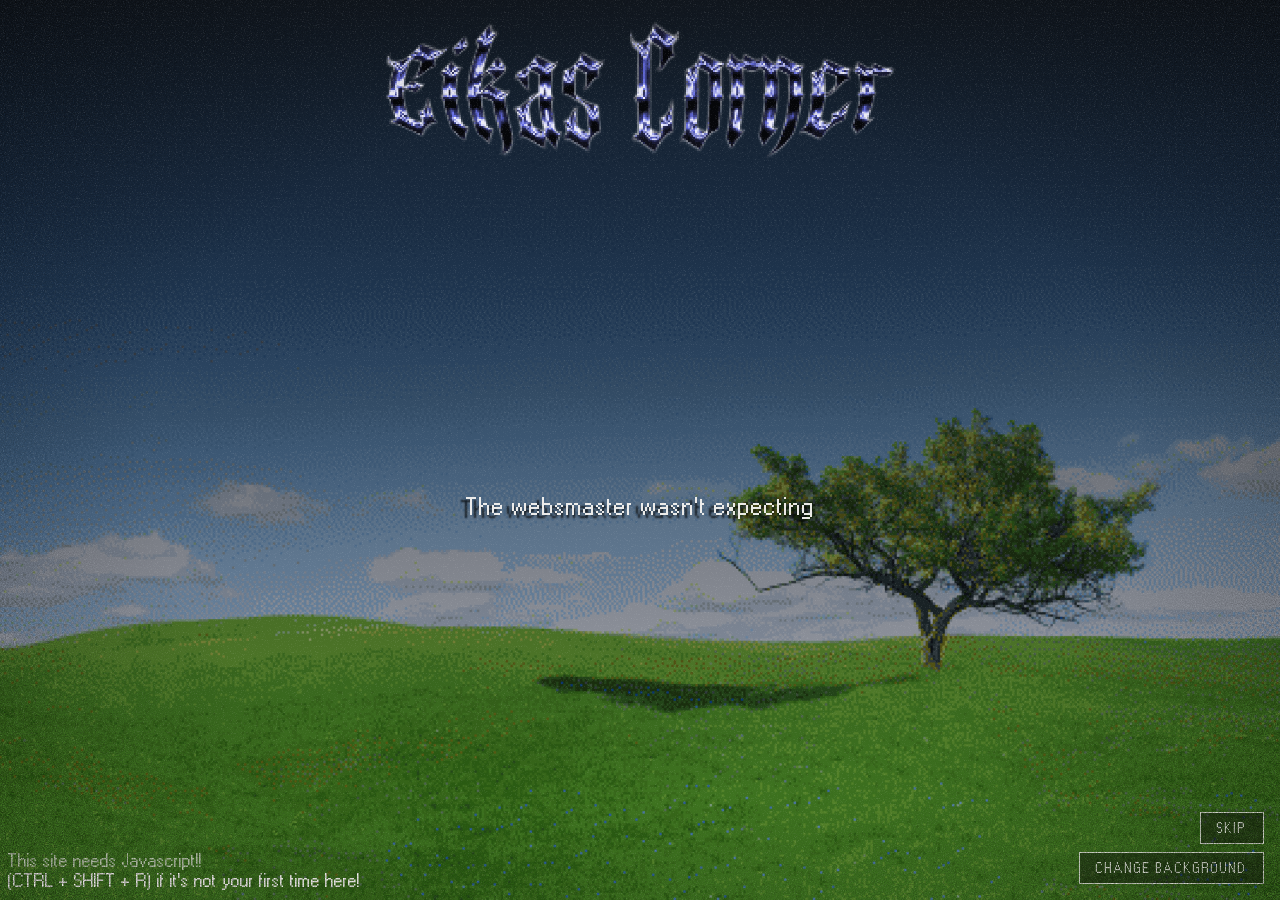
==== commit 283a96b3: "added ctrlshiftr text" ====
--- a/index.html
+++ b/index.html
@@ -20,15 +20,18 @@
     <link rel="stylesheet" href="stylesheet.css">
     <link rel="icon" type="image/png" href="images/favicon.png">
     <style>
+        .corner-text-wrap {
+            position: fixed;
+            bottom: 8px;
+            left: 8px;
+            z-index: 10;
+        }
+
         .corner-text {
-            position: fixed;
-            bottom: 16px;
-            left: 16px;
-            z-index: 10;
             margin: 0;
-            font-size: 14px;
+            font-size: 17px;
             color: #F5F3F0;
-            opacity: 0.9;
+            font-family: w98regular;
         }
     </style>
 </head>
@@ -47,7 +50,10 @@
             <button id="bg-btn" class="bg-btn" type="button">Change background</button>
         </div>
 
-        <p class="corner-text">This site needs Javascript!!</p>
+        <div class="corner-text-wrap">
+            <p class="corner-text" style="opacity: 0.7;">This site needs Javascript!!</p>
+            <p class="corner-text">(CTRL + SHIFT + R) if it's not your first time here!</p>
+        </div>
 
         <div class="splash-wrap">
             <div class="splash">
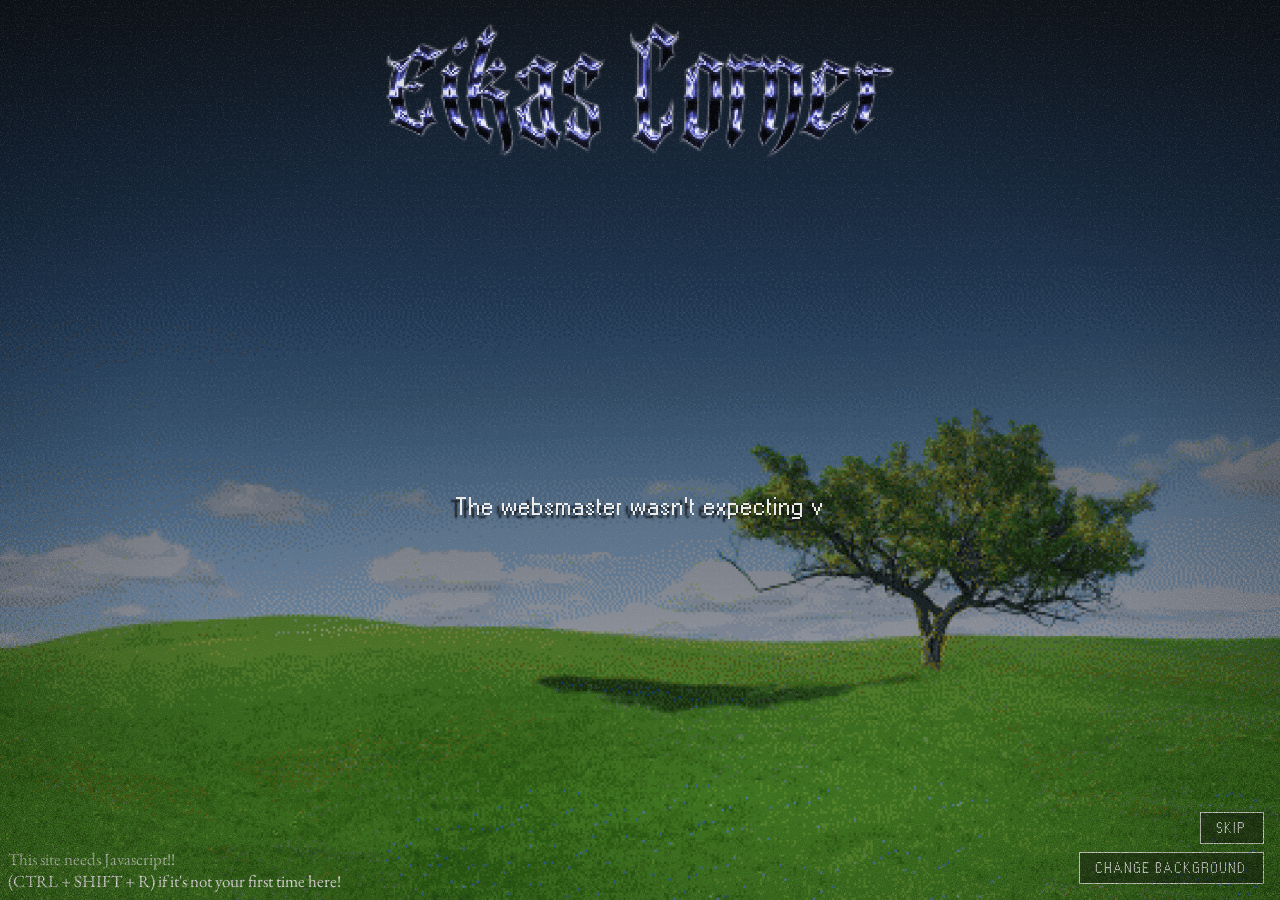
==== commit 20828052: "smol fix to ctrlshiftr text" ====
--- a/index.html
+++ b/index.html
@@ -25,13 +25,19 @@
             bottom: 8px;
             left: 8px;
             z-index: 10;
+            max-width: calc(100vw - 260px);
         }
 
         .corner-text {
             margin: 0;
             font-size: 17px;
             color: #F5F3F0;
-            font-family: w98regular;
+        }
+
+        @media (max-width: 550px) {
+            .corner-text-wrap {
+                display: none;
+            }
         }
     </style>
 </head>
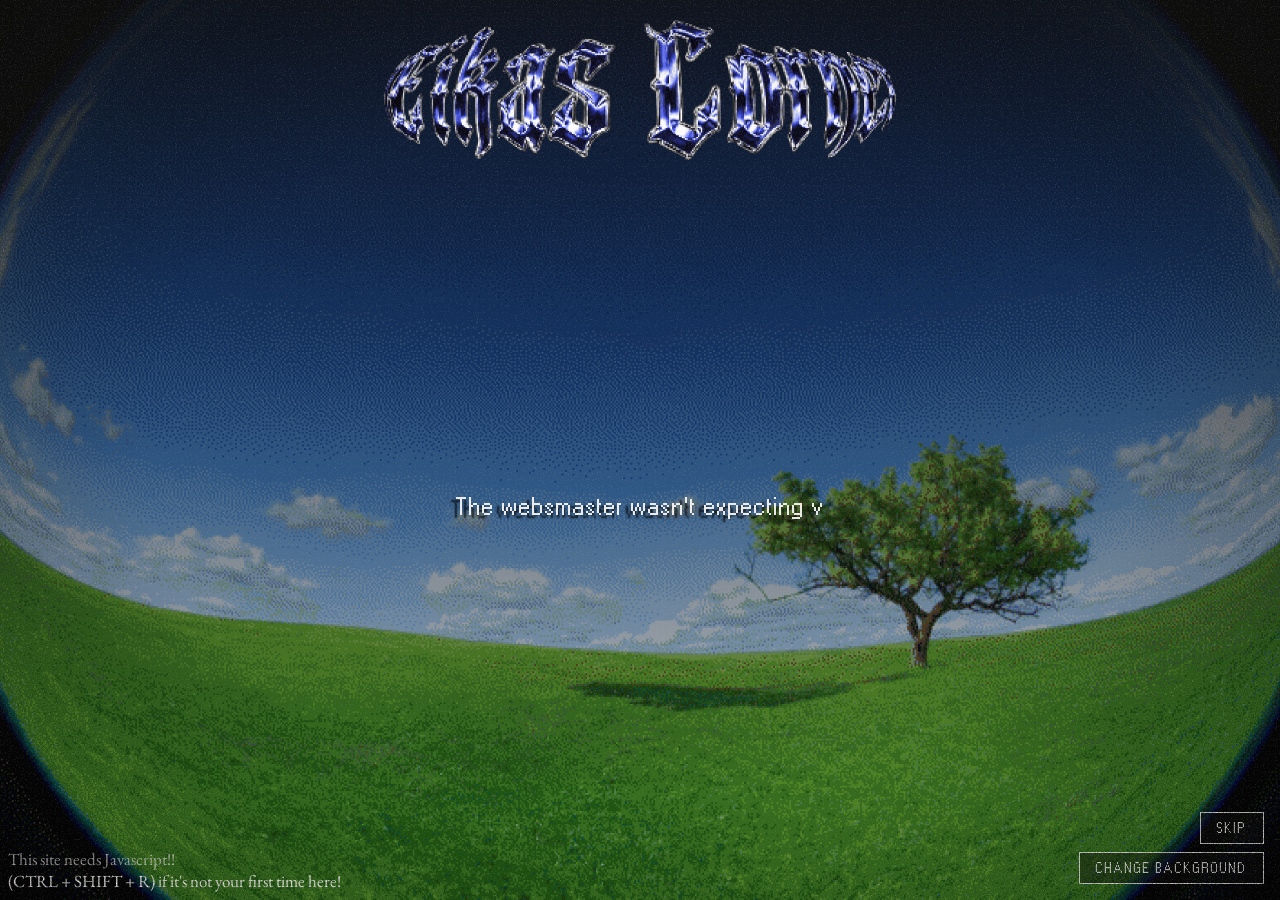
==== commit ae26c6aa: "index mobile bg" ====
--- a/index.html
+++ b/index.html
@@ -39,6 +39,7 @@
                 display: none;
             }
         }
+
     </style>
 </head>
 <body class="splash-body">
@@ -131,6 +132,13 @@
         
     ];
 
+    // Mobile versions: add "desktop file": "mobile file" pairs here
+    var mobileVersions = {
+        "images/dreamcorebg.png": "images/dreamcorebgmobile.png"
+    };
+
+    var mobileQuery = window.matchMedia('(max-width: 700px), (orientation: portrait)');
+
     var btn = document.getElementById('bg-btn');
     if (!btn) return;
 
@@ -141,11 +149,17 @@
     } catch (e) {}
 
     function apply() {
-        document.body.style.setProperty('--splash-bg', "url('" + backgrounds[index] + "')");
+        var file = backgrounds[index];
+        if (mobileQuery.matches && mobileVersions[file]) file = mobileVersions[file];
+        document.body.style.setProperty('--splash-bg', "url('" + file + "')");
         try { localStorage.setItem('splashBg', index); } catch (e) {}
     }
 
     apply();
+
+    // re-apply if the phone is rotated / window resized across the breakpoint
+    if (mobileQuery.addEventListener) mobileQuery.addEventListener('change', apply);
+    else if (mobileQuery.addListener) mobileQuery.addListener(apply);
 
     btn.addEventListener('click', function () {
         index = (index + 1) % backgrounds.length;
--- a/stylesheet.css
+++ b/stylesheet.css
@@ -2009,7 +2009,7 @@
 }
 
 .home-page {
-    --logo-img:    url('images/homelogobg.jpg');
+    --logo-img:    url('images/homelogobg.png');
     --main-img:    url('images/homemainbg.png');
     --main-size:   cover;
     --main-pos:    center 60%;
@@ -2068,7 +2068,7 @@
     --footer-tint:  0.6;
 }
 .manga-page {
-    --logo-img:    url('images/mangalogobg.png');
+    --logo-img:    url('images/mangalogobg.jpg');
     --main-img:    url('images/mangamainbg.png');
     /*--sidebar-img: url('images/noneyet.png');*/
     /*--footer-img:  url('images/noneyet.png');*/
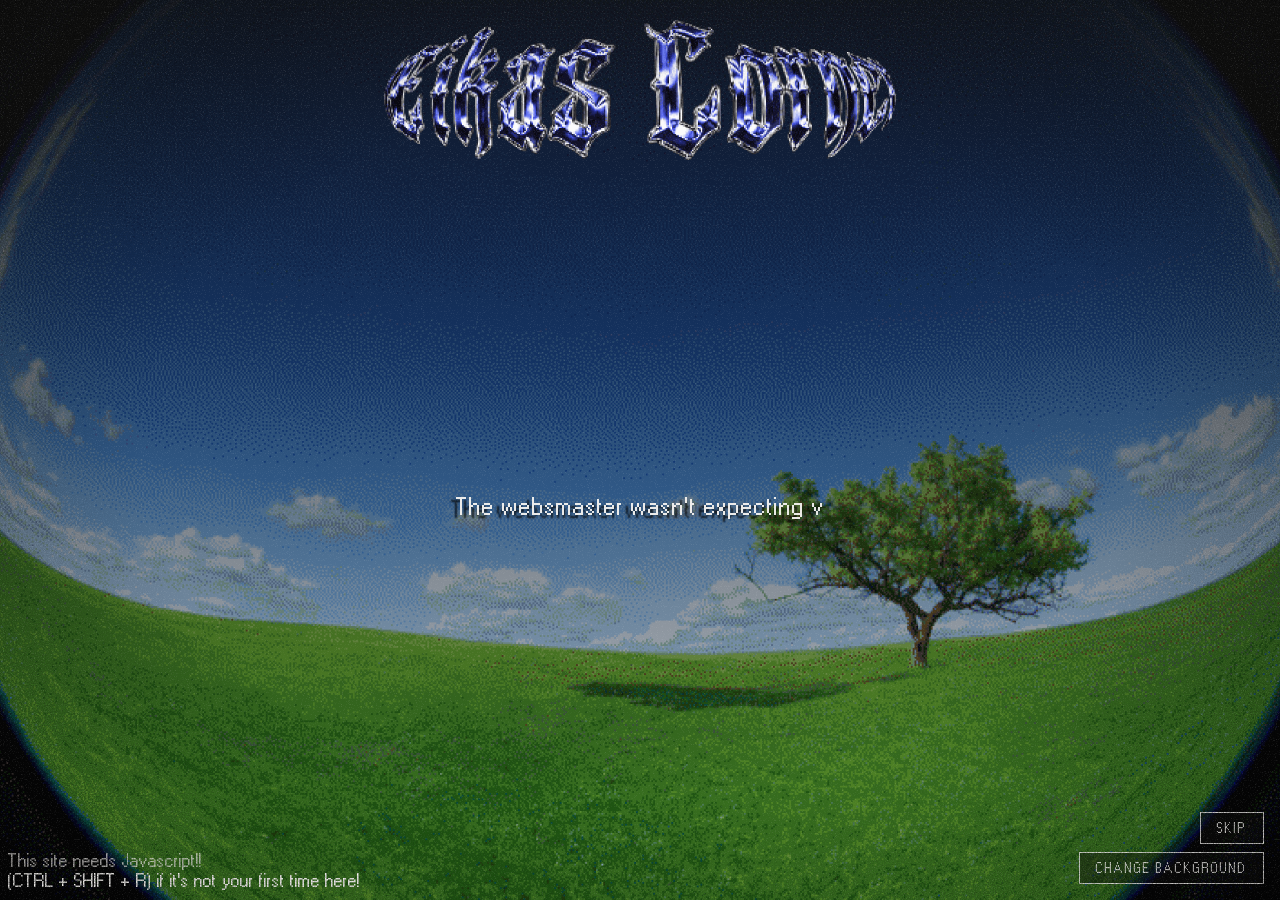
==== commit 9cc3a954: "preparations" ====
--- a/index.html
+++ b/index.html
@@ -32,6 +32,7 @@
             margin: 0;
             font-size: 17px;
             color: #F5F3F0;
+            font-family: w98regular;
         }
 
         @media (max-width: 550px) {
--- a/stylesheet.css
+++ b/stylesheet.css
@@ -677,7 +677,7 @@
     background-color: #F5F3F0;
     color: #141413;
 }
-
+/*---------------------- blog -----------------*/
 .entry {
     margin-bottom: 50px;
     padding-bottom: 45px;
@@ -756,8 +756,8 @@
     margin: 0;
 }
 .entry-body .img-row--mixed img {
-    flex: 1 1 0;      /* flex-grow is overridden inline per image */
-    width: 0;         /* sizes come purely from the grow ratio */
+    flex: 1 1 0;
+    width: 0;
     height: auto;
     max-width: none;
     object-fit: initial;
@@ -768,7 +768,6 @@
         max-width: 100%;
     }
 }
-
 
 .entry-mood {
     font-size: 16px;
@@ -776,7 +775,7 @@
     margin: 18px 0 10px;
     color: #a2a6e2;
 }
-
+/*------------------------- index -------------------------*/
 .typewriter-cursor {
     display: inline-block;
     margin-left: 2px;
@@ -980,12 +979,36 @@
         max-width: 100%;
     }
 }
-/*-------------------credit section----------------*/
+/*-------------------credit/about section----------------*/
 .credit-section {
     font-family: w98regular;
-    padding: 70px max(20px, calc((100% - 600px) / 2)) 50px;
+    padding: 70px 8% 50px;
+    border-top: 1px dashed rgba(245, 243, 240, 0.5);
+    display: grid;
+    grid-template-columns: 1fr 1fr;
+    align-items: start;
+}
+
+.about-box,
+.credit-box {
+    padding: 0 6%;
+}
+
+.about-box {
+    text-align: left;
+    border-right: 1px dashed rgba(245, 243, 240, 0.5);
+}
+
+.credit-box {
     text-align: center;
-    border-top: 1px dashed rgba(245, 243, 240, 0.5);
+}
+
+.about-heading {
+    margin: 0 0 12px;
+    font-size: 20px;
+    font-family: w98bold;
+    font-weight: normal;
+    letter-spacing: 1px;
 }
 
 .link-credit {
@@ -1039,6 +1062,20 @@
     .credit-section {
         position: relative;
         border-top: none;
+        grid-template-columns: 1fr;
+        gap: 40px;
+    }
+
+    .about-box,
+    .credit-box {
+        padding: 0;
+        text-align: center;
+    }
+
+    .about-box {
+        border-right: none;
+        padding-bottom: 40px;
+        border-bottom: 1px dashed rgba(245, 243, 240, 0.5);
     }
 }
 
@@ -2134,6 +2171,7 @@
     --sidebar-tint: 0.6;
     --footer-tint:  0.6;
 }
+
 /*grain*/
 body::after {
     content: "";
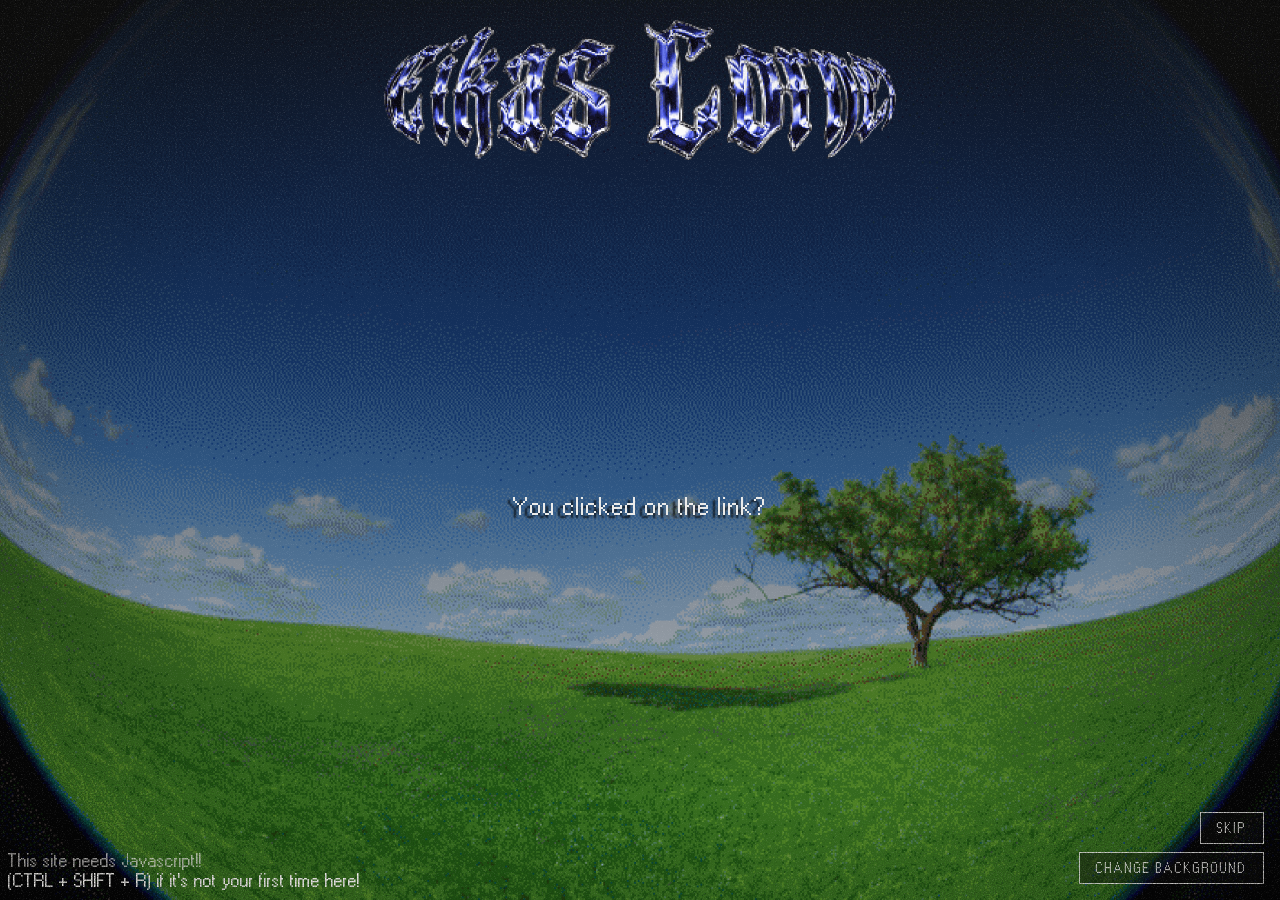
==== commit 025506a9: "index text change" ====
--- a/index.html
+++ b/index.html
@@ -81,8 +81,9 @@
         if (!textEl) return;
  
         var lines = [
-            "The websmaster wasn't expecting visitors today..",
-            "I suppose I can let you in for a small while.."
+            "You clicked on the link?",
+            "And now you're here?",
+            "I guess I have no choice but to let you in..."
         ];
  
         var typeSpeed = 30;
@@ -133,7 +134,6 @@
         
     ];
 
-    // Mobile versions: add "desktop file": "mobile file" pairs here
     var mobileVersions = {
         "images/dreamcorebg.png": "images/dreamcorebgmobile.png"
     };
--- a/stylesheet.css
+++ b/stylesheet.css
@@ -651,7 +651,7 @@
 @media (prefers-reduced-motion: reduce) {
     .bounce-letter { animation: none; }
 }
-/*------------------------diary entries--------------------------*/
+/*------------------------ blog --------------------------*/
 .content {
     padding: 40px 8% 40px;
 }
@@ -671,13 +671,11 @@
     opacity: 0.85;
     transition: background-color 0.2s ease, color 0.2s ease, opacity 0.2s ease;
 }
-
 .sort-toggle:hover {
     opacity: 1;
     background-color: #F5F3F0;
     color: #141413;
 }
-/*---------------------- blog -----------------*/
 .entry {
     margin-bottom: 50px;
     padding-bottom: 45px;
@@ -1498,6 +1496,29 @@
 
 .gb-entry .entry-title {
     font-size: 20px;
+}
+
+.gb-entry .entry-title {
+    margin-bottom: 8px;
+}
+
+.gb-website {
+    font-size: 15px;
+    margin-bottom: 16px;
+}
+
+.gb-website a {
+    color: #a2a6e2;
+    text-decoration: underline;
+}
+
+.gb-website a:hover {
+    color: #F5F3F0;
+}
+
+.gb-optional {
+    opacity: 0.6;
+    font-size: 0.85em;
 }
 /* -----------------------------THE MOON THE EARTH AND HELLLL--------------------------- */
 
@@ -2114,16 +2135,6 @@
     --sidebar-tint: 0.6;
     --footer-tint:  0.6;
 }
-.blog-page {
-    --logo-img:    url('images/bloglogobg.png');
-    --main-img:    url('images/noneyet.png');
-    /*--sidebar-img: url('images/noneyet.png');*/
-    /*--footer-img:  url('images/noneyet.png');*/
-    --logo-tint:    0.6;
-    --main-tint:    0.75;
-    --sidebar-tint: 0.65;
-    --footer-tint:  0.65;
-}
 
 .gallery-page {
     --logo-img:    url('images/gallerylogobg.png');
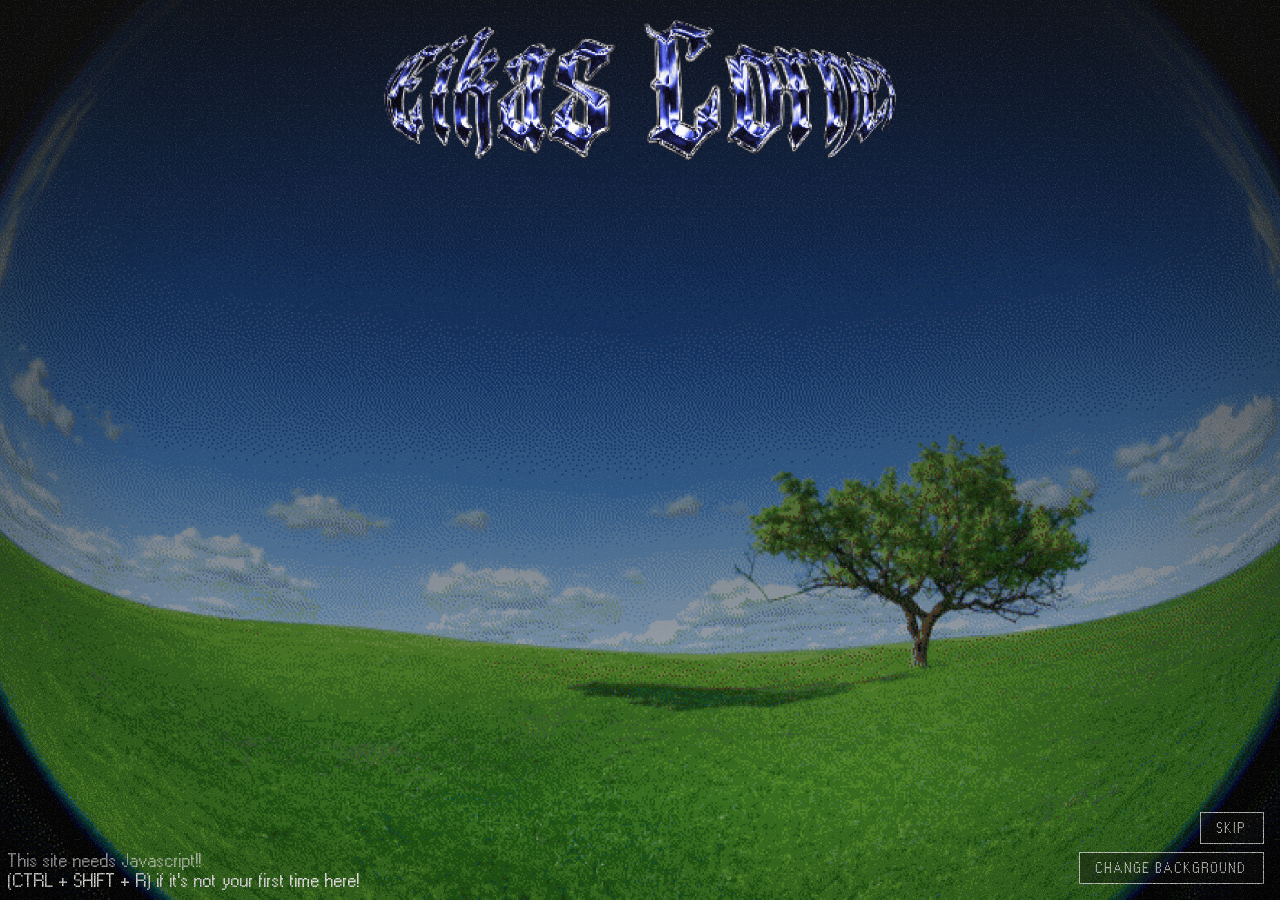
==== commit b2338149: "home smol udpate" ====
--- a/index.html
+++ b/index.html
@@ -92,6 +92,8 @@
         var lineIndex = 0;
         var charIndex = 0;
  
+        var startDelay = 1500; // ms to wait before typing begins   
+
         function typeLine() {
             var current = lines[lineIndex];
             if (charIndex <= current.length) {
@@ -108,10 +110,11 @@
                 var gate = document.getElementById('gate');
                 if (gate) gate.classList.add('gate-visible');
             }
+             
         }
  
         window.addEventListener('load', function () {
-            typeLine();
+            setTimeout(typeLine, startDelay);
         });
  
         var continueBtn = document.getElementById('continue-btn');
--- a/stylesheet.css
+++ b/stylesheet.css
@@ -299,6 +299,27 @@
 
 .song-writing p:last-child {
     margin-bottom: 0;
+}
+
+.song-figure {
+    max-width: 260px;
+    margin: 6px auto 18px;
+}
+
+.song-figure img,
+.entry-body .song-figure img {
+    display: block;
+    width: 100%;
+    height: auto;
+    margin: 0;
+}
+
+.song-figure figcaption {
+    margin-top: 6px;
+    font-size: 13px;
+    line-height: 1.4;
+    text-align: center;
+    opacity: 0.7;
 }
 
 .song-entry {
@@ -1521,7 +1542,6 @@
     font-size: 0.85em;
 }
 /* -----------------------------THE MOON THE EARTH AND HELLLL--------------------------- */
-
 .moon-section {
     --zone-accent:  #d5d9f0;
     --zone-box-bg:  #000;
@@ -1557,7 +1577,7 @@
 .earth-section,
 .hell-section {
     font-family: w98regular;
-    min-height: 380px;
+    min-height: 460px;
     margin: 40px calc(-100% * 8 / 84) -40px;
     padding: 50px 20px;
     display: flex;
